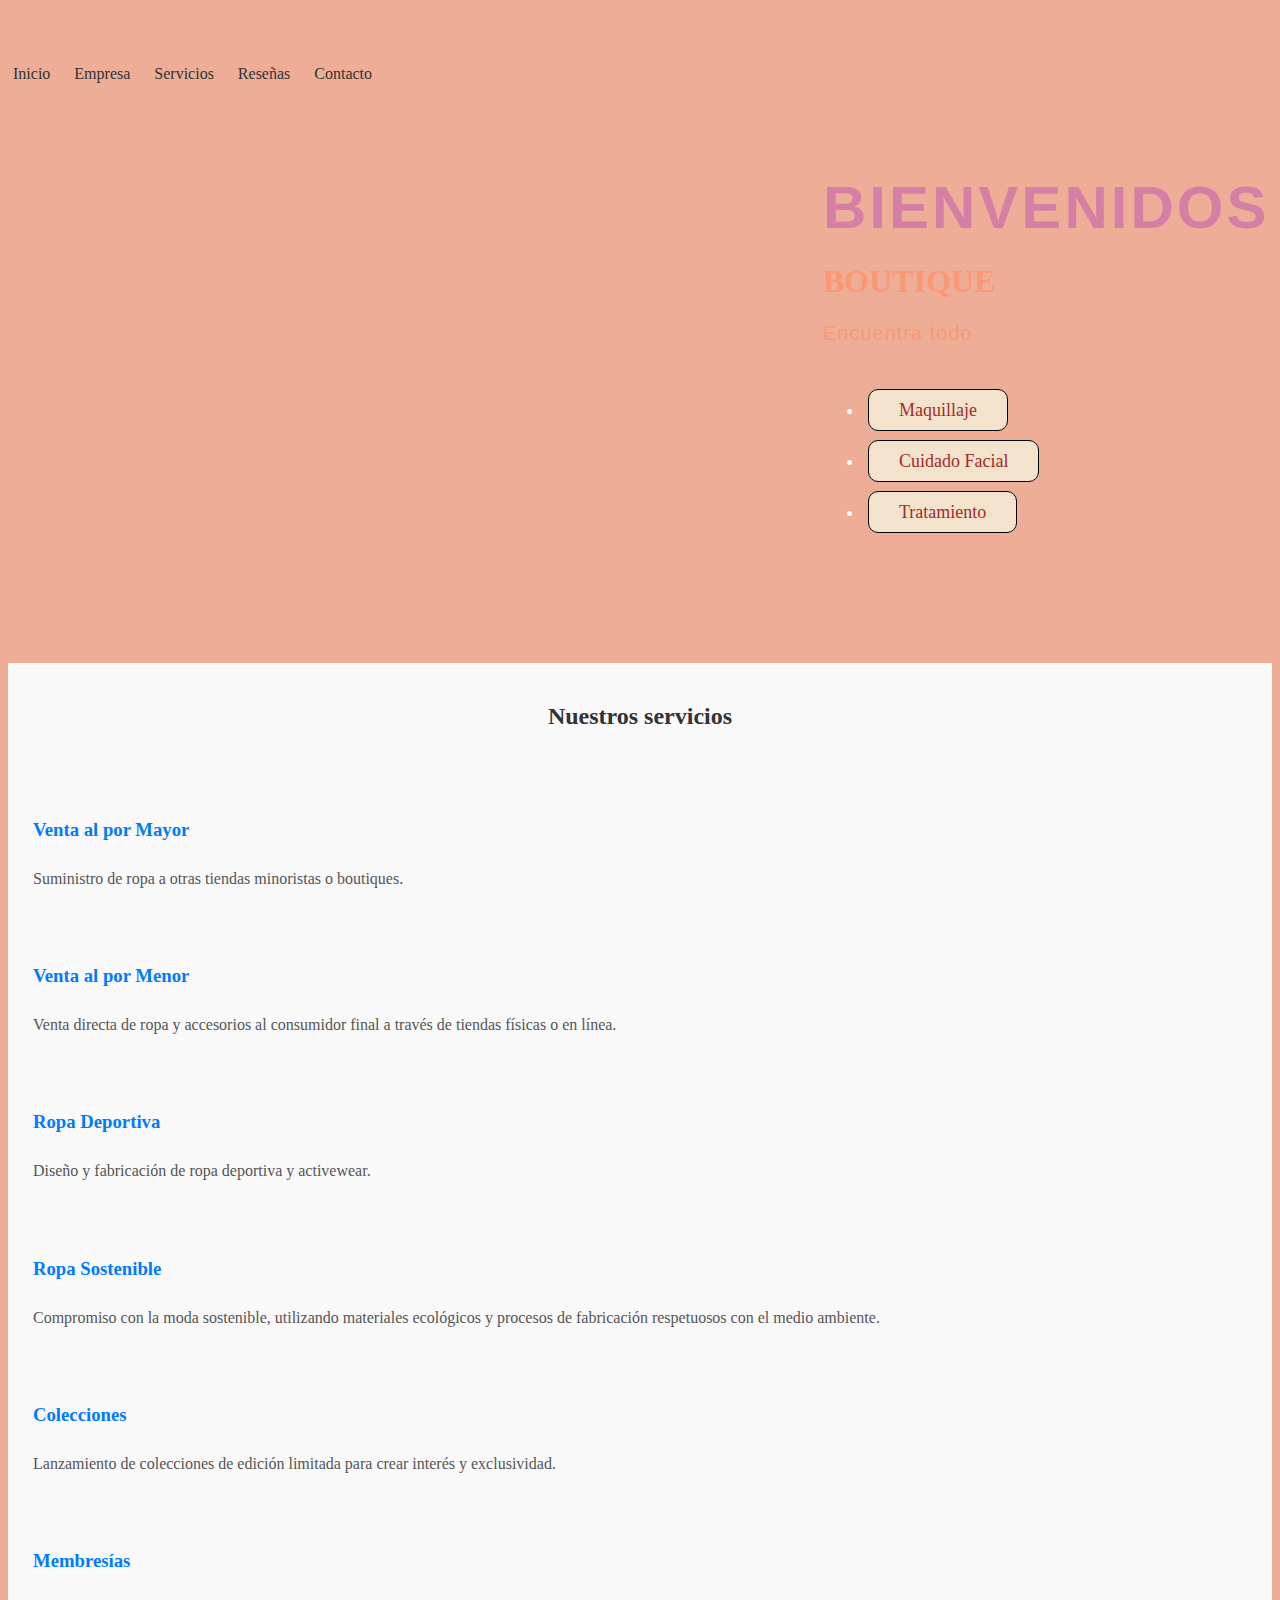
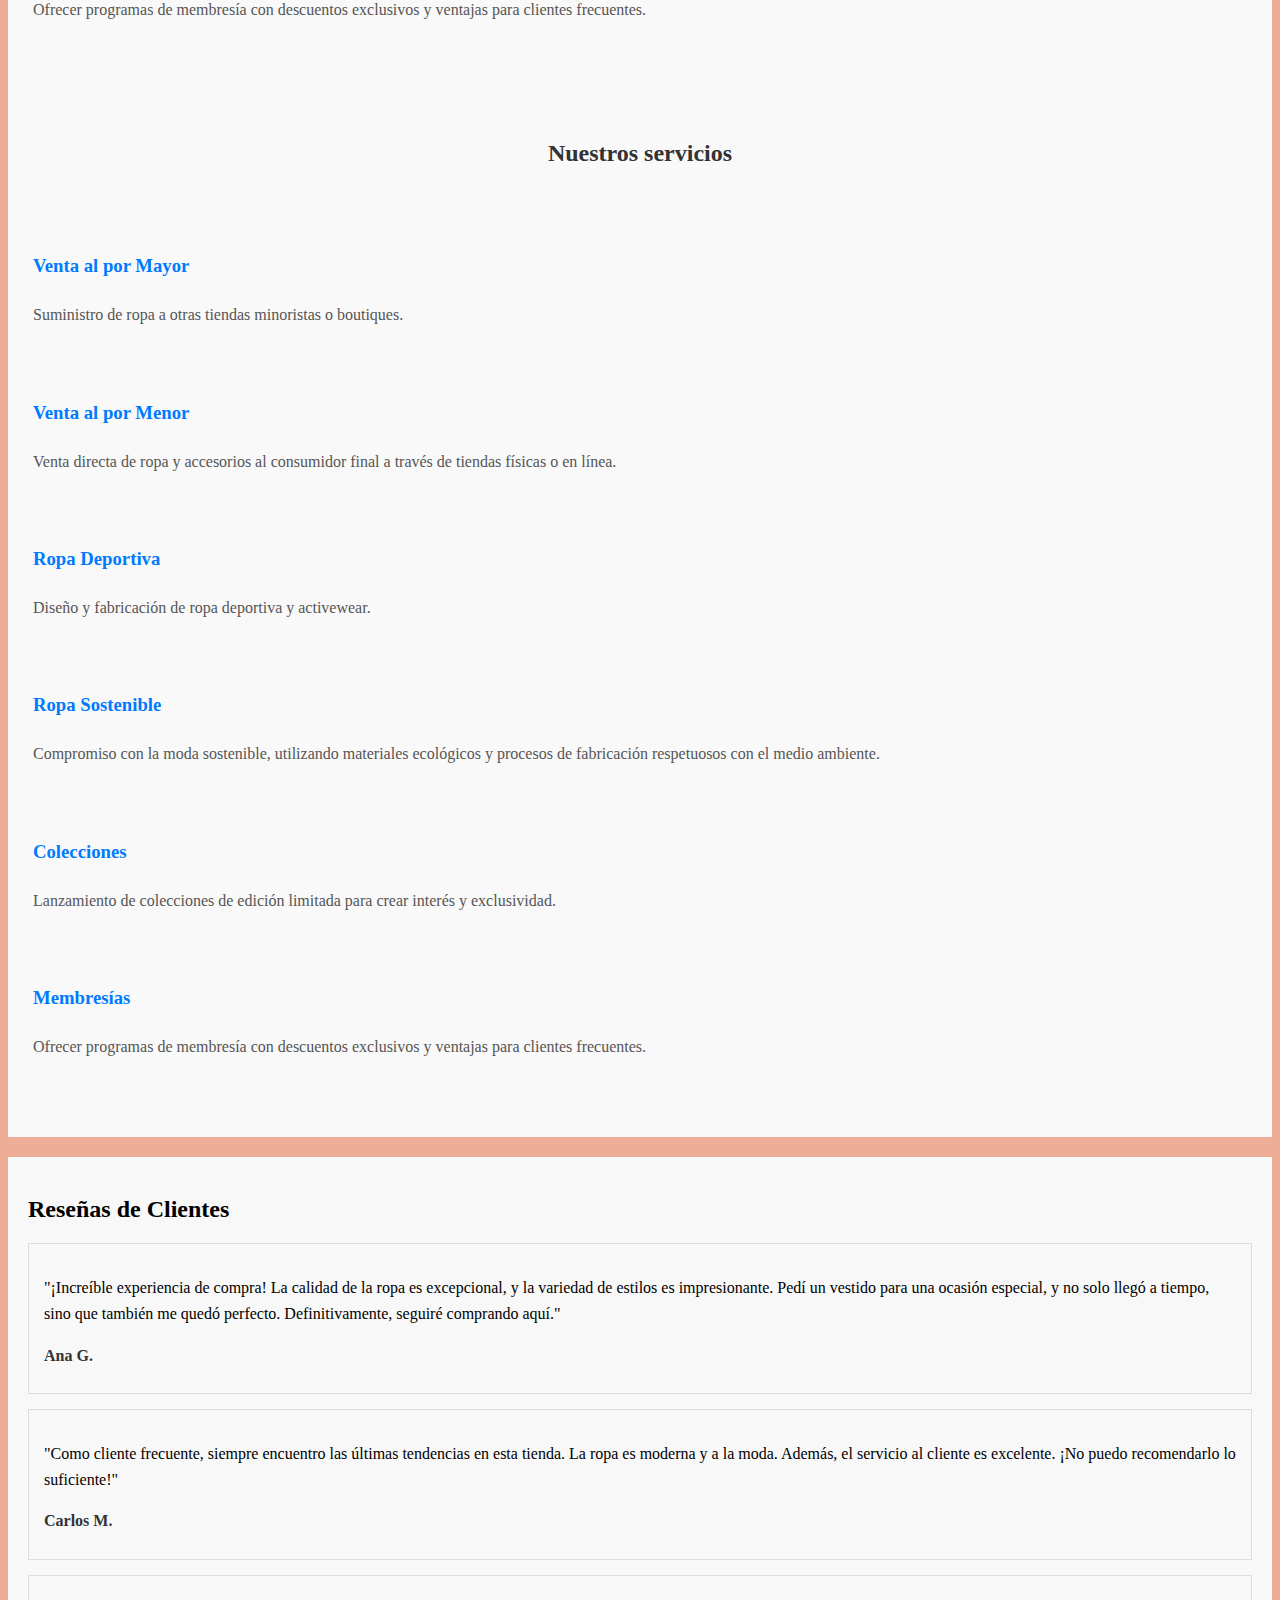
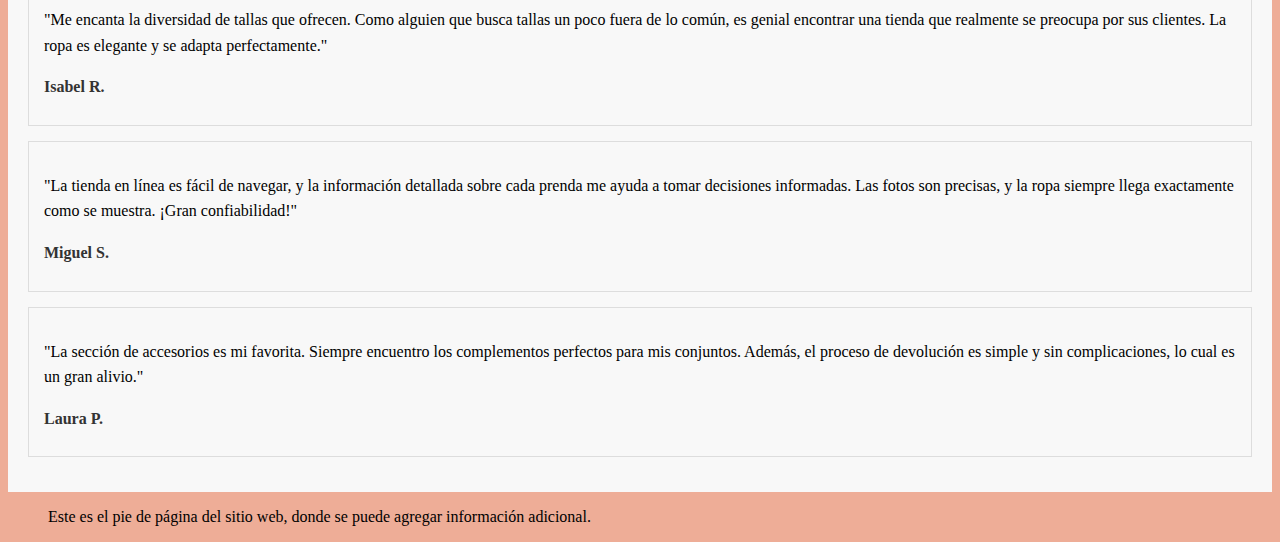
==== index.html @ a3d260b7 "intento de login y detalles de index" ====
<html>
    <head>
        <meta name="viewport" content="width=device-width, user-scalable=no, initial-scale=1.0, maximum-scale=1.0, minimum-scale=1.0">
        <meta name="author" content="Verónica Cartagena">
        <meta charset="UTF-8">
        <title> Principal </title>
        <link rel="stylesheet" href="style.css" type="text/css">
    </head>
    <body>
        <header>
            <nav>
               <ul>
                  <li><a href="#inicio">Inicio</a></li>
                  <li><a href="#empresa">Empresa</a></li>
                  <li><a href="#servicios">Servicios</a></li>
                  <li><a href="#reseñas">Reseñas</a></li>
                  <li><a href="#contacto">Contacto</a></li>
               </ul>
            </nav>
         </header>
        <div class="banner">
            <div class="contenedor"> 
                <div class="contenedorb">
                    <span> BIENVENIDOS </span>
                    <h1 class="un"> BOUTIQUE </h1>
                    <p class="un"> Encuentra todo </p>
                    <ul>
                        <li> <a href="#maquillaje" class="link" class="line"> Maquillaje </a> </li>
                        <li> <a href="#facial" class="link1" class="line"> Cuidado Facial </a> </li>
                        <li> <a href="#tratamiento" class="link2" class="line"> Tratamiento </a> </li>
                    </ul>
                </div>
            </div>
        </div>
        <section id="servicios">
            <h2>Nuestros servicios</h2>
            <ul>
               <li>
                  <h3> Venta al por Mayor </h3>
                  <p> Suministro de ropa a otras tiendas minoristas o boutiques. </p>
               </li>
              <li>
                  <h3> Venta al por Menor </h3>
                  <p> Venta directa de ropa y accesorios al consumidor final a través de tiendas físicas o en línea. </p>
               </li>
               <li>
                  <h3> Ropa Deportiva </h3>
                  <p> Diseño y fabricación de ropa deportiva y activewear. </p>
               </li>
               <li>
                  <h3> Ropa Sostenible </h3>
                  <p> Compromiso con la moda sostenible, utilizando materiales ecológicos y procesos de fabricación respetuosos con el medio ambiente. </p>
               </li>
               <li>
                  <h3> Colecciones </h3>
                  <p> Lanzamiento de colecciones de edición limitada para crear interés y exclusividad. </p>
               </li>
               <li>
                  <h3> Membresías </h3>
                  <p> Ofrecer programas de membresía con descuentos exclusivos y ventajas para clientes frecuentes. </p>
               </li>
               </ul>
           </section>
        <section id="servicios">
            <h2>Nuestros servicios</h2>
            <ul>
               <li>
                  <h3> Venta al por Mayor </h3>
                  <p> Suministro de ropa a otras tiendas minoristas o boutiques. </p>
               </li>
              <li>
                  <h3> Venta al por Menor </h3>
                  <p> Venta directa de ropa y accesorios al consumidor final a través de tiendas físicas o en línea. </p>
               </li>
               <li>
                  <h3> Ropa Deportiva </h3>
                  <p> Diseño y fabricación de ropa deportiva y activewear. </p>
               </li>
               <li>
                  <h3> Ropa Sostenible </h3>
                  <p> Compromiso con la moda sostenible, utilizando materiales ecológicos y procesos de fabricación respetuosos con el medio ambiente. </p>
               </li>
               <li>
                  <h3> Colecciones </h3>
                  <p> Lanzamiento de colecciones de edición limitada para crear interés y exclusividad. </p>
               </li>
               <li>
                  <h3> Membresías </h3>
                  <p> Ofrecer programas de membresía con descuentos exclusivos y ventajas para clientes frecuentes. </p>
               </li>
               </ul>
        </section>
        <section id="resenas">
            <h2>Reseñas de Clientes</h2>
        
            <div class="resena">
                <p>"¡Increíble experiencia de compra! La calidad de la ropa es excepcional, y la variedad de estilos es impresionante. Pedí un vestido para una ocasión especial, y no solo llegó a tiempo, sino que también me quedó perfecto. Definitivamente, seguiré comprando aquí."</p>
                <p class="nombre-cliente">Ana G.</p>
            </div>
        
            <div class="resena">
                <p>"Como cliente frecuente, siempre encuentro las últimas tendencias en esta tienda. La ropa es moderna y a la moda. Además, el servicio al cliente es excelente. ¡No puedo recomendarlo lo suficiente!"</p>
                <p class="nombre-cliente">Carlos M.</p>
            </div>
        
            <div class="resena">
                <p>"Me encanta la diversidad de tallas que ofrecen. Como alguien que busca tallas un poco fuera de lo común, es genial encontrar una tienda que realmente se preocupa por sus clientes. La ropa es elegante y se adapta perfectamente."</p>
                <p class="nombre-cliente">Isabel R.</p>
            </div>
        
            <div class="resena">
                <p>"La tienda en línea es fácil de navegar, y la información detallada sobre cada prenda me ayuda a tomar decisiones informadas. Las fotos son precisas, y la ropa siempre llega exactamente como se muestra. ¡Gran confiabilidad!"</p>
                <p class="nombre-cliente">Miguel S.</p>
            </div>
        
            <div class="resena">
                <p>"La sección de accesorios es mi favorita. Siempre encuentro los complementos perfectos para mis conjuntos. Además, el proceso de devolución es simple y sin complicaciones, lo cual es un gran alivio."</p>
                <p class="nombre-cliente">Laura P.</p>
            </div>
        </section>
        <footer>
         <blockquote>
             <p>Este es el pie de página del sitio web, donde se puede agregar información adicional.</p>
         </blockquote>
     </footer>   
    </body>
</html>
---- style.css ----
body{
    background-color: rgba(233, 150, 122, 0.784);
}

.banner{
    background-image: url(img/.jpg);
    display: flex;
    width: 99%;
    height: 60vh;
    background-repeat: no-repeat;
    background-size: 99% 100%;
    background-attachment: fixed;
    padding: 15px;
}

li{
    padding: 5px;
}

span{
    color: rgba(208, 117, 169, 0.826);
}

.contenedor{
    margin: 5px 800px;
}

.contenedorb{
    color:azure;
    padding-top: 60px;
}

.contenedorb span{
    font-size: 25px;
    font-weight: 500;
    letter-spacing: 2px;
}

.contenedorb span{
    margin-bottom: 10px;
    font-size: 60px;
    font-weight: 600;
    letter-spacing: 3px;
    font-family: 'Trebuchet MS', 'Lucida Sans Unicode', 'Lucida Grande', 'Lucida Sans', Arial, sans-serif;
}

.contenedorb p{
    margin-bottom: 40px;
    font-size: 20px;
    letter-spacing: 1px;
    font-family: 'Trebuchet MS', 'Lucida Sans Unicode', 'Lucida Grande', 'Lucida Sans', Arial, sans-serif;
}

.contenedorb a{
    text-decoration: none;
    margin-right: 20px;
}

.contenedorb .link{
    padding: 10px 30px;
    background-color: rgba(245, 245, 220, 0.756);
    border: 1px solid black;
    font-size: 18px;
    font-weight: 500;
    border-radius: 10px;
    color:brown
}

.contenedorb .link1{
    padding: 10px 30px;
    background-color: rgba(245, 245, 220, 0.756);
    border: 1px solid black;
    font-size: 18px;
    font-weight: 500;
    border-radius: 10px;
    color:brown
}

.contenedorb .link2{
    padding: 10px 30px;
    background-color: rgba(245, 245, 220, 0.756);
    border: 1px solid black;
    font-size: 18px;
    font-weight: 500;
    border-radius: 10px;
    color:brown
}

.contenedorb .link:hover{
    background-color:rgb(178, 142, 0); 
    border: 5px solid rgb(182, 113, 49);
    color: rgb(248, 193, 54);
}

.contenedorb .link1:hover{
    background-color:rgb(178, 142, 0); 
    border: 5px solid rgb(182, 113, 49);
    color: rgb(248, 193, 54);
}

.contenedorb .link2:hover{
    background-color:rgb(178, 142, 0); 
    border: 5px solid rgb(182, 113, 49);
    color: rgb(248, 193, 54);
}

ul{
    line-height: 250%;
}

img{
    height: 20%;
    width: 60%;
}

.elemento{
    display: inline-block;
    width: 25%;
}

.un{
    color: rgba(255, 147, 108, 0.842);
}

.section{
    margin-top: 5px;
    margin-left: 2%;
    text-align: center;
    width: 99%;
}

.section1{
    margin-top: 10px;
    margin-left: 2%;
    text-align: center;
    width: 99%;
}

.text{
    display: inline-block;
    width: 20%;
    height: 25%;
    margin: 15px;
}

.contener{
    padding-top: 15px;
    width: 100%;
}

.contenedora{
    width: 100%;
}

header {
    text-align: center;
    display: flex;
    justify-content: space-between;
    padding: 10px;
    height: 65px;
    padding: 10px 0;
}
   
nav ul {
    list-style-type: none;
    padding: 20px 0;
    text-align: center;
}
   
nav ul li {
    display: inline;
    margin-right: 10px;
}
   
nav ul li a {
    color: #333;
    text-decoration: none;
}
   
nav ul li a:hover {
    color: #555;
}

#servicios {
    background-color: #f9f9f9;
    padding: 20px;
    display: grid;
    grid-template-columns: 1fr; /* Una sola columna */
    gap: 20px;
}

#servicios h2 {
    color: #333;
    text-align: center;
    grid-column: 1 / -1;
    margin-bottom: 20px;
}

#servicios ul {
    list-style: none;
    padding: 0;
}

#servicios li {
    margin-bottom: 20px;
}

#servicios h3 {
    color: #007bff;
    margin-bottom: 10px;
}

#servicios p {
    font-size: 16px;
    line-height: 1.6;
    color: #555;
}
#resenas {
    margin-top: 20px;
    padding: 20px;
    background-color: #f8f8f8;
}

.resena {
    border: 1px solid #ddd;
    padding: 15px;
    margin-bottom: 15px;
}

.resena p {
    font-size: 16px;
    line-height: 1.6;
    margin-bottom: 10px;
}

.nombre-cliente {
    font-weight: bold;
    color: #333;
}
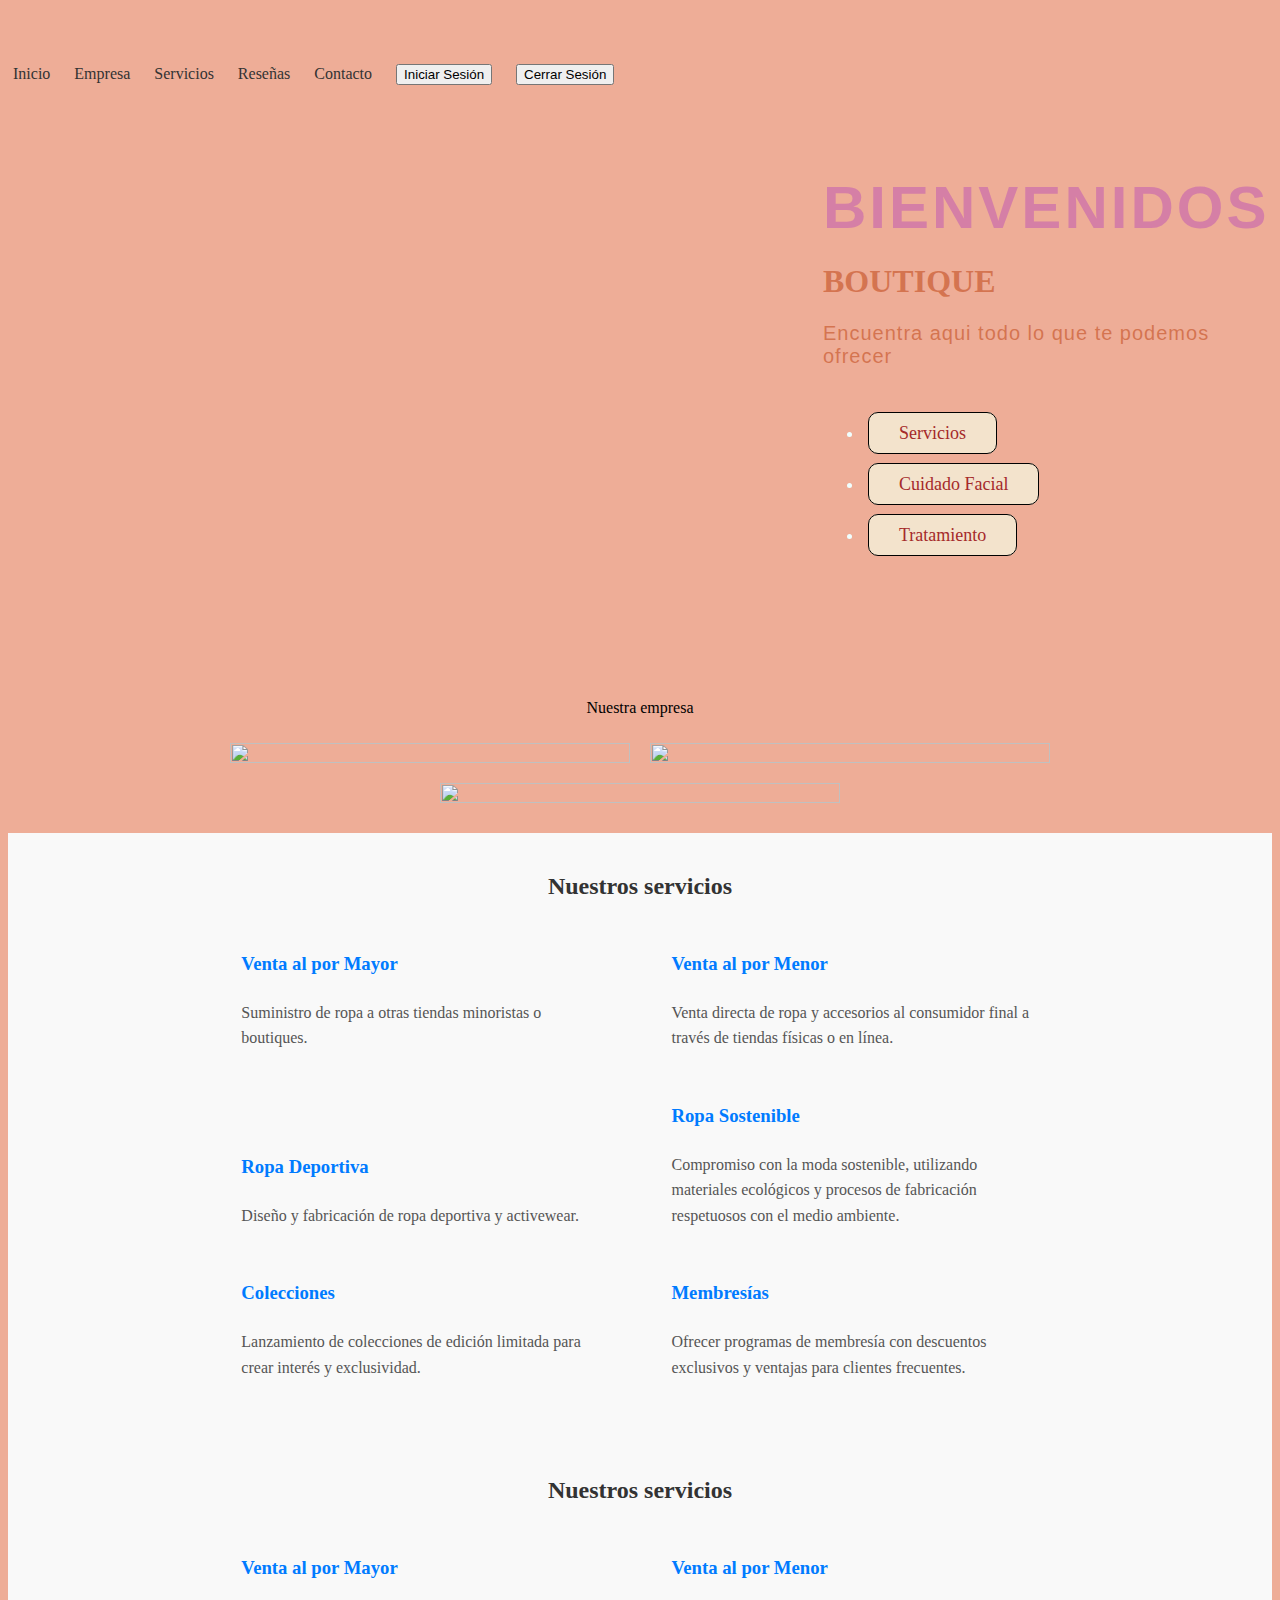
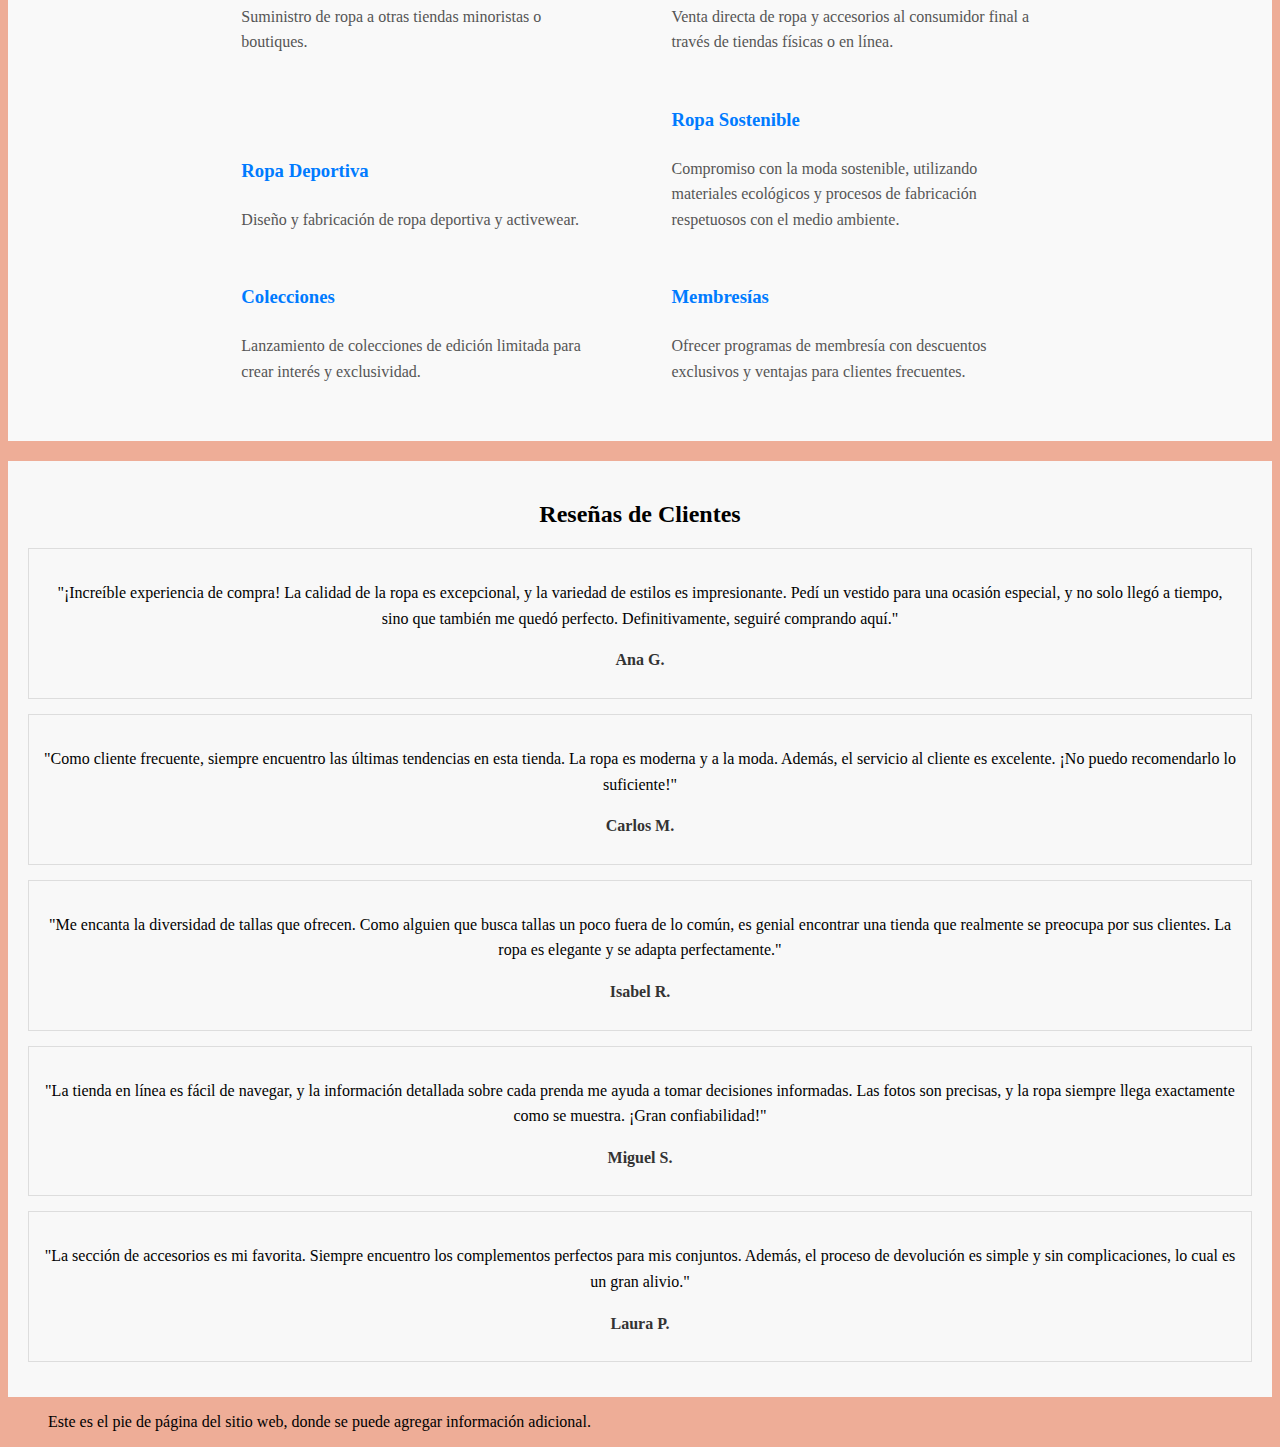
==== commit b136a0e4: "imagenes añadidas al index" ====
--- a/index.html
+++ b/index.html
@@ -5,16 +5,21 @@
         <meta charset="UTF-8">
         <title> Principal </title>
         <link rel="stylesheet" href="style.css" type="text/css">
+        <script type="text/javascript" src="main.js"> </script>
     </head>
     <body>
         <header>
             <nav>
                <ul>
-                  <li><a href="#inicio">Inicio</a></li>
-                  <li><a href="#empresa">Empresa</a></li>
-                  <li><a href="#servicios">Servicios</a></li>
-                  <li><a href="#reseñas">Reseñas</a></li>
-                  <li><a href="#contacto">Contacto</a></li>
+                    <li><a href="#inicio">Inicio</a></li>
+                    <li><a href="#empresa">Empresa</a></li>
+                    <li><a href="#servicios">Servicios</a></li>
+                    <li><a href="#reseñas">Reseñas</a></li>
+                    <li><a href="#contacto">Contacto</a></li>
+                    <!-- Agrega los botones de inicio de sesión y cerrar sesión -->
+                    <li> <button onclick="iniciarSesion()"> Iniciar Sesión </button> </li>
+                    <li> <button onclick="cerrarSesion()"> Cerrar Sesión </button> </li>
+           </ul>
                </ul>
             </nav>
          </header>
@@ -23,15 +28,23 @@
                 <div class="contenedorb">
                     <span> BIENVENIDOS </span>
                     <h1 class="un"> BOUTIQUE </h1>
-                    <p class="un"> Encuentra todo </p>
+                    <p class="un"> Encuentra aqui todo lo que te podemos ofrecer </p>
                     <ul>
-                        <li> <a href="#maquillaje" class="link" class="line"> Maquillaje </a> </li>
+                        <li> <a href="#maquillaje" class="link" class="line"> Servicios </a> </li>
                         <li> <a href="#facial" class="link1" class="line"> Cuidado Facial </a> </li>
                         <li> <a href="#tratamiento" class="link2" class="line"> Tratamiento </a> </li>
                     </ul>
                 </div>
             </div>
         </div>
+        <section>
+            <p id="empresa">Nuestra empresa</p>
+            <div class="flex-container">
+                <img src="img/empresa 2.jpg">
+                <img src="img/empresa1.jpg">
+                <img src="img/empresa3.avif">
+            </div>
+        </section>
         <section id="servicios">
             <h2>Nuestros servicios</h2>
             <ul>
--- a/style.css
+++ b/style.css
@@ -119,7 +119,24 @@
 }
 
 .un{
-    color: rgba(255, 147, 108, 0.842);
+    color: rgba(208, 106, 68, 0.842);
+}
+
+section {
+    text-align: center;
+    padding: 20px;
+}
+
+section img {
+    width: 100%; /* O ajusta el tamaño según tus necesidades */
+    max-width: 400px; /* Máximo ancho para evitar imágenes demasiado grandes */
+    margin: 10px; /* Espaciado entre las imágenes */
+}
+
+.flex-container {
+    display: flex;
+    flex-wrap: wrap;
+    justify-content: center;
 }
 
 .section{
@@ -184,15 +201,11 @@
 #servicios {
     background-color: #f9f9f9;
     padding: 20px;
-    display: grid;
-    grid-template-columns: 1fr; /* Una sola columna */
-    gap: 20px;
+    text-align: center;
 }
 
 #servicios h2 {
     color: #333;
-    text-align: center;
-    grid-column: 1 / -1;
     margin-bottom: 20px;
 }
 
@@ -202,7 +215,10 @@
 }
 
 #servicios li {
-    margin-bottom: 20px;
+    display: inline-block;
+    width: 30%; /* Ajusta el ancho según tus necesidades */
+    margin: 0 2%;
+    text-align: left;
 }
 
 #servicios h3 {
@@ -215,6 +231,7 @@
     line-height: 1.6;
     color: #555;
 }
+
 #resenas {
     margin-top: 20px;
     padding: 20px;
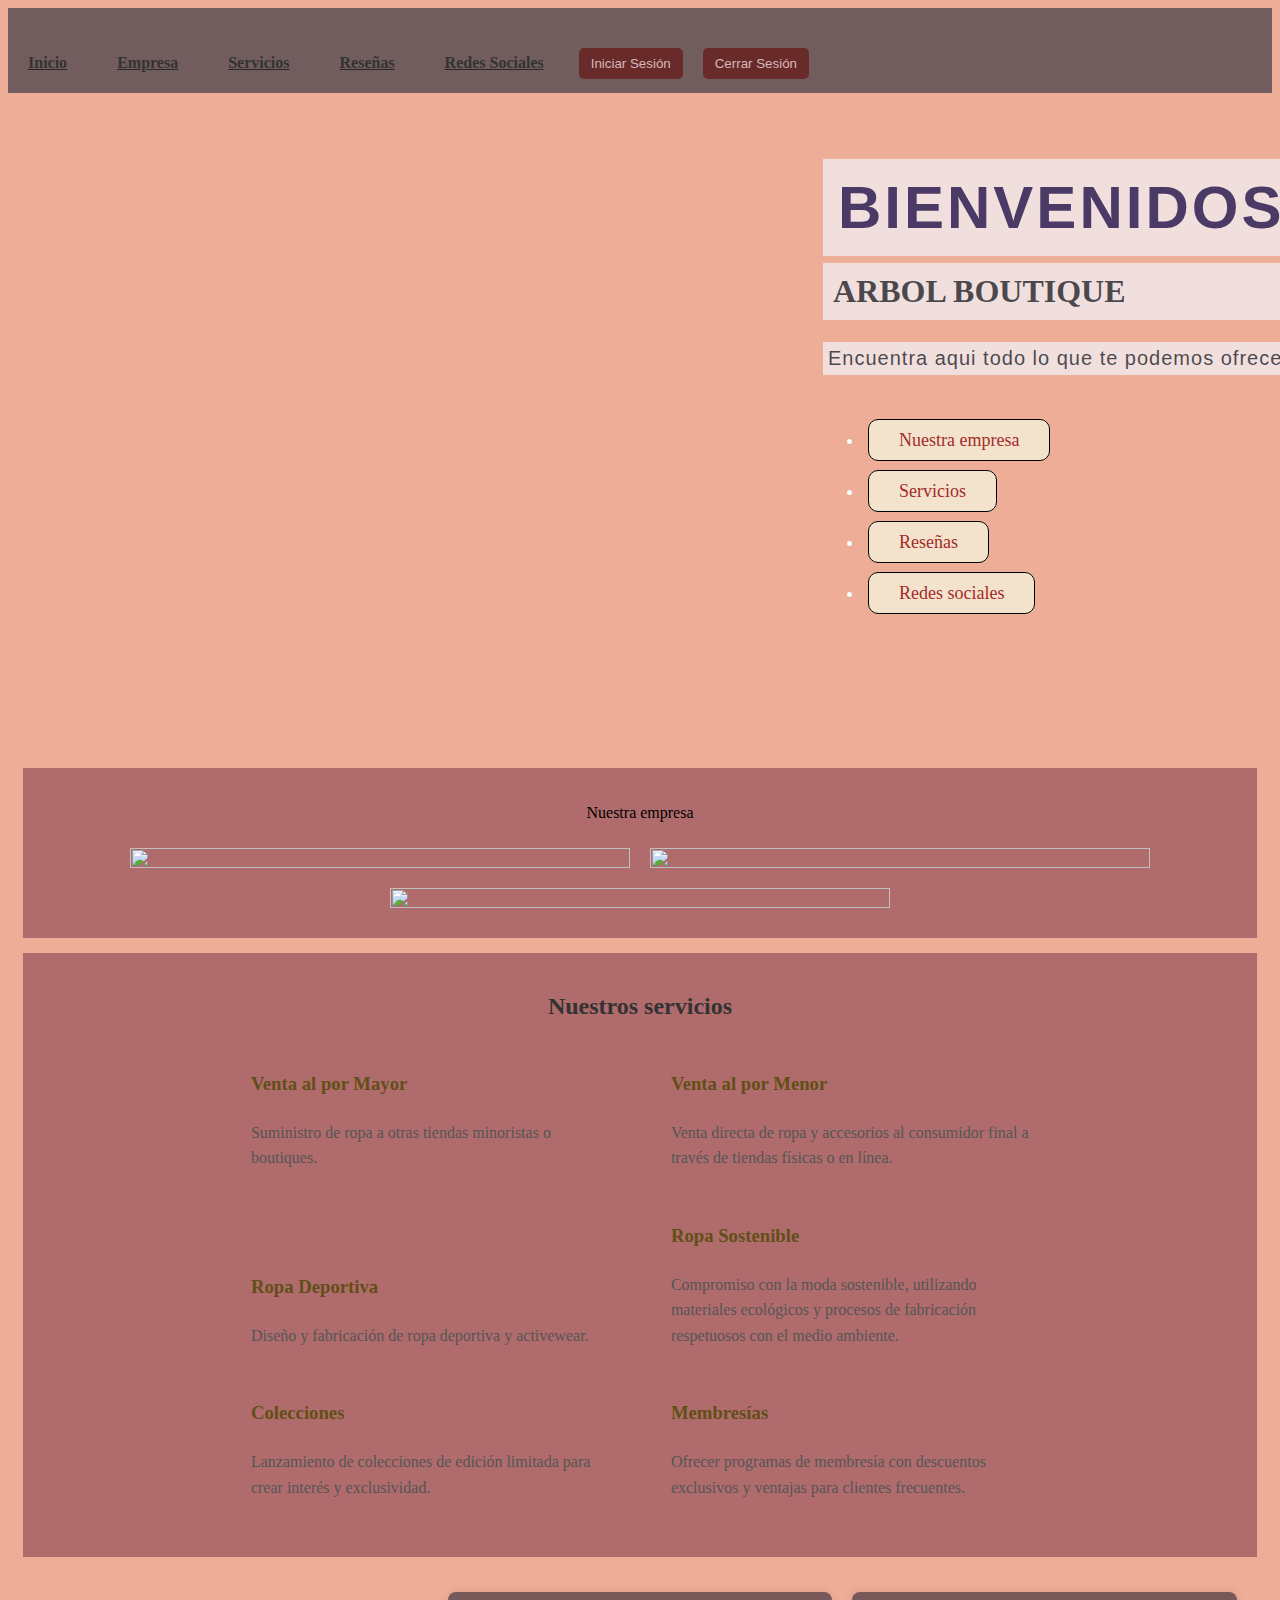
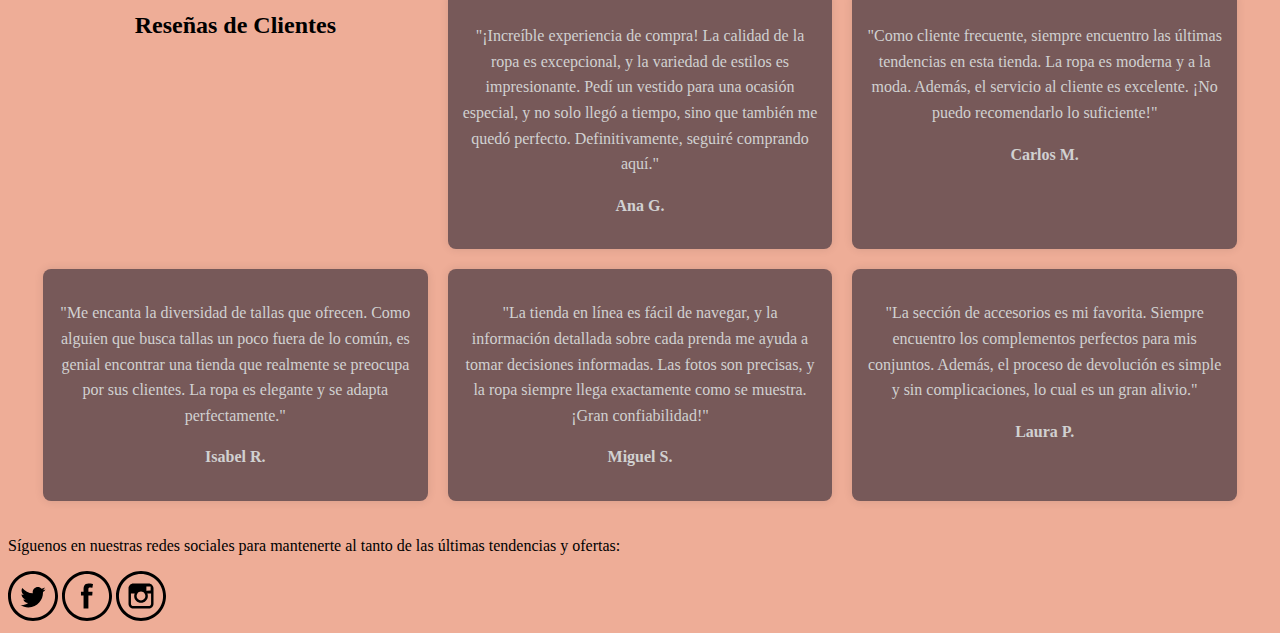
==== commit c07abcdb: "se añaden los iconos de las redes sociales en el footer" ====
--- a/index.html
+++ b/index.html
@@ -10,16 +10,14 @@
     <body>
         <header>
             <nav>
-               <ul>
+               <ul id="ul">
                     <li><a href="#inicio">Inicio</a></li>
                     <li><a href="#empresa">Empresa</a></li>
                     <li><a href="#servicios">Servicios</a></li>
-                    <li><a href="#reseñas">Reseñas</a></li>
-                    <li><a href="#contacto">Contacto</a></li>
-                    <!-- Agrega los botones de inicio de sesión y cerrar sesión -->
+                    <li><a href="#reseña">Reseñas</a></li>
+                    <li><a href="#redes">Redes Sociales</a></li>
                     <li> <button onclick="iniciarSesion()"> Iniciar Sesión </button> </li>
                     <li> <button onclick="cerrarSesion()"> Cerrar Sesión </button> </li>
-           </ul>
                </ul>
             </nav>
          </header>
@@ -27,18 +25,19 @@
             <div class="contenedor"> 
                 <div class="contenedorb">
                     <span> BIENVENIDOS </span>
-                    <h1 class="un"> BOUTIQUE </h1>
-                    <p class="un"> Encuentra aqui todo lo que te podemos ofrecer </p>
+                    <h1 class="un" id="titulo"> ARBOL BOUTIQUE </h1>
+                    <p class="un" id="subinfo"> Encuentra aqui todo lo que te podemos ofrecer </p>
                     <ul>
-                        <li> <a href="#maquillaje" class="link" class="line"> Servicios </a> </li>
-                        <li> <a href="#facial" class="link1" class="line"> Cuidado Facial </a> </li>
-                        <li> <a href="#tratamiento" class="link2" class="line"> Tratamiento </a> </li>
+                        <li> <a href="#empresa" class="link" class="line"> Nuestra empresa </a> </li>
+                        <li> <a href="#servicios" class="link" class="line"> Servicios </a> </li>
+                        <li> <a href="#reseña" class="link1" class="line"> Reseñas </a> </li>
+                        <li> <a href="#redes" class="link2" class="line"> Redes sociales </a> </li>
                     </ul>
                 </div>
             </div>
         </div>
-        <section>
-            <p id="empresa">Nuestra empresa</p>
+        <section id="empresa_">
+            <p id="empresa"> Nuestra empresa</p>
             <div class="flex-container">
                 <img src="img/empresa 2.jpg">
                 <img src="img/empresa1.jpg">
@@ -74,36 +73,7 @@
                </li>
                </ul>
            </section>
-        <section id="servicios">
-            <h2>Nuestros servicios</h2>
-            <ul>
-               <li>
-                  <h3> Venta al por Mayor </h3>
-                  <p> Suministro de ropa a otras tiendas minoristas o boutiques. </p>
-               </li>
-              <li>
-                  <h3> Venta al por Menor </h3>
-                  <p> Venta directa de ropa y accesorios al consumidor final a través de tiendas físicas o en línea. </p>
-               </li>
-               <li>
-                  <h3> Ropa Deportiva </h3>
-                  <p> Diseño y fabricación de ropa deportiva y activewear. </p>
-               </li>
-               <li>
-                  <h3> Ropa Sostenible </h3>
-                  <p> Compromiso con la moda sostenible, utilizando materiales ecológicos y procesos de fabricación respetuosos con el medio ambiente. </p>
-               </li>
-               <li>
-                  <h3> Colecciones </h3>
-                  <p> Lanzamiento de colecciones de edición limitada para crear interés y exclusividad. </p>
-               </li>
-               <li>
-                  <h3> Membresías </h3>
-                  <p> Ofrecer programas de membresía con descuentos exclusivos y ventajas para clientes frecuentes. </p>
-               </li>
-               </ul>
-        </section>
-        <section id="resenas">
+        <section id="reseña">
             <h2>Reseñas de Clientes</h2>
         
             <div class="resena">
@@ -131,11 +101,12 @@
                 <p class="nombre-cliente">Laura P.</p>
             </div>
         </section>
-        <footer>
-         <blockquote>
-             <p>Este es el pie de página del sitio web, donde se puede agregar información adicional.</p>
-         </blockquote>
-     </footer>   
+        <footer id="redes">
+            <p>Síguenos en nuestras redes sociales para mantenerte al tanto de las últimas tendencias y ofertas:</p>
+            <svg fill="#000000" height="50px" width="50px" version="1.1" id="Layer_1" xmlns="http://www.w3.org/2000/svg" xmlns:xlink="http://www.w3.org/1999/xlink" viewBox="-143 145 512 512" xml:space="preserve"><g id="SVGRepo_bgCarrier" stroke-width="0"></g><g id="SVGRepo_tracerCarrier" stroke-linecap="round" stroke-linejoin="round"></g><g id="SVGRepo_iconCarrier"> <g> <path d="M113,145c-141.4,0-256,114.6-256,256s114.6,256,256,256s256-114.6,256-256S254.4,145,113,145z M272.8,560.7 c-20.8,20.8-44.9,37.1-71.8,48.4c-27.8,11.8-57.4,17.7-88,17.7c-30.5,0-60.1-6-88-17.7c-26.9-11.4-51.1-27.7-71.8-48.4 c-20.8-20.8-37.1-44.9-48.4-71.8C-107,461.1-113,431.5-113,401s6-60.1,17.7-88c11.4-26.9,27.7-51.1,48.4-71.8 c20.9-20.8,45-37.1,71.9-48.5C52.9,181,82.5,175,113,175s60.1,6,88,17.7c26.9,11.4,51.1,27.7,71.8,48.4 c20.8,20.8,37.1,44.9,48.4,71.8c11.8,27.8,17.7,57.4,17.7,88c0,30.5-6,60.1-17.7,88C309.8,515.8,293.5,540,272.8,560.7z"></path> <path d="M234.3,313.1c-10.2,6-21.4,10.4-33.4,12.8c-9.6-10.2-23.3-16.6-38.4-16.6c-29,0-52.6,23.6-52.6,52.6c0,4.1,0.4,8.1,1.4,12 c-43.7-2.2-82.5-23.1-108.4-55c-4.5,7.8-7.1,16.8-7.1,26.5c0,18.2,9.3,34.3,23.4,43.8c-8.6-0.3-16.7-2.7-23.8-6.6v0.6 c0,25.5,18.1,46.8,42.2,51.6c-4.4,1.2-9.1,1.9-13.9,1.9c-3.4,0-6.7-0.3-9.9-0.9c6.7,20.9,26.1,36.1,49.1,36.5 c-18,14.1-40.7,22.5-65.3,22.5c-4.2,0-8.4-0.2-12.6-0.7c23.3,14.9,50.9,23.6,80.6,23.6c96.8,0,149.7-80.2,149.7-149.7 c0-2.3,0-4.6-0.1-6.8c10.3-7.5,19.2-16.7,26.2-27.3c-9.4,4.2-19.6,7-30.2,8.3C222.1,335.7,230.4,325.4,234.3,313.1z"></path> </g> </g></svg>
+            <svg fill="#000000" height="50px" width="50px" version="1.1" id="Layer_1" xmlns="http://www.w3.org/2000/svg" xmlns:xlink="http://www.w3.org/1999/xlink" viewBox="-143 145 512 512" xml:space="preserve"><g id="SVGRepo_bgCarrier" stroke-width="0"></g><g id="SVGRepo_tracerCarrier" stroke-linecap="round" stroke-linejoin="round"></g><g id="SVGRepo_iconCarrier"> <g> <path d="M113,145c-141.4,0-256,114.6-256,256s114.6,256,256,256s256-114.6,256-256S254.4,145,113,145z M272.8,560.7 c-20.8,20.8-44.9,37.1-71.8,48.4c-27.8,11.8-57.4,17.7-88,17.7c-30.5,0-60.1-6-88-17.7c-26.9-11.4-51.1-27.7-71.8-48.4 c-20.8-20.8-37.1-44.9-48.4-71.8C-107,461.1-113,431.5-113,401s6-60.1,17.7-88c11.4-26.9,27.7-51.1,48.4-71.8 c20.9-20.8,45-37.1,71.9-48.5C52.9,181,82.5,175,113,175s60.1,6,88,17.7c26.9,11.4,51.1,27.7,71.8,48.4 c20.8,20.8,37.1,44.9,48.4,71.8c11.8,27.8,17.7,57.4,17.7,88c0,30.5-6,60.1-17.7,88C309.8,515.8,293.5,540,272.8,560.7z"></path> <path d="M146.8,313.7c10.3,0,21.3,3.2,21.3,3.2l6.6-39.2c0,0-14-4.8-47.4-4.8c-20.5,0-32.4,7.8-41.1,19.3 c-8.2,10.9-8.5,28.4-8.5,39.7v25.7H51.2v38.3h26.5v133h49.6v-133h39.3l2.9-38.3h-42.2v-29.9C127.3,317.4,136.5,313.7,146.8,313.7z"></path> </g> </g></svg>
+            <svg fill="#000000" height="50px" width="50px" version="1.1" id="Layer_1" xmlns="http://www.w3.org/2000/svg" xmlns:xlink="http://www.w3.org/1999/xlink" viewBox="-143 145 512 512" xml:space="preserve"><g id="SVGRepo_bgCarrier" stroke-width="0"></g><g id="SVGRepo_tracerCarrier" stroke-linecap="round" stroke-linejoin="round"></g><g id="SVGRepo_iconCarrier"> <g> <path d="M113,145c-141.4,0-256,114.6-256,256s114.6,256,256,256s256-114.6,256-256S254.4,145,113,145z M272.8,560.7 c-20.8,20.8-44.9,37.1-71.8,48.4c-27.8,11.8-57.4,17.7-88,17.7c-30.5,0-60.1-6-88-17.7c-26.9-11.4-51.1-27.7-71.8-48.4 c-20.8-20.8-37.1-44.9-48.4-71.8C-107,461.1-113,431.5-113,401s6-60.1,17.7-88c11.4-26.9,27.7-51.1,48.4-71.8 c20.9-20.8,45-37.1,71.9-48.5C52.9,181,82.5,175,113,175s60.1,6,88,17.7c26.9,11.4,51.1,27.7,71.8,48.4 c20.8,20.8,37.1,44.9,48.4,71.8c11.8,27.8,17.7,57.4,17.7,88c0,30.5-6,60.1-17.7,88C309.8,515.8,293.5,540,272.8,560.7z"></path> <path d="M191.6,273h-157c-27.3,0-49.5,22.2-49.5,49.5v52.3v104.8c0,27.3,22.2,49.5,49.5,49.5h157c27.3,0,49.5-22.2,49.5-49.5V374.7 v-52.3C241,295.2,218.8,273,191.6,273z M205.8,302.5h5.7v5.6v37.8l-43.3,0.1l-0.1-43.4L205.8,302.5z M76.5,374.7 c8.2-11.3,21.5-18.8,36.5-18.8s28.3,7.4,36.5,18.8c5.4,7.4,8.5,16.5,8.5,26.3c0,24.8-20.2,45.1-45.1,45.1C88,446.1,68,425.8,68,401 C68,391.2,71.2,382.1,76.5,374.7z M216.1,479.5c0,13.5-11,24.5-24.5,24.5h-157c-13.5,0-24.5-11-24.5-24.5V374.7h38.2 c-3.3,8.1-5.2,17-5.2,26.3c0,38.6,31.4,70,70,70c38.6,0,70-31.4,70-70c0-9.3-1.9-18.2-5.2-26.3h38.2V479.5z"></path> </g> </g></svg>
+        </footer>
     </body>
 </html>
 
--- a/style.css
+++ b/style.css
@@ -2,11 +2,56 @@
     background-color: rgba(233, 150, 122, 0.784);
 }
 
+header {
+    background-color: #715d5d;
+    color: #ffffff;
+    padding: 10px 0;
+}
+
+#ul{
+    text-decoration: underline rgb(44, 40, 40);
+}
+
+nav ul {
+    list-style: none;
+    padding: 0;
+    margin: 0;
+    display: flex;
+    justify-content: space-around;
+    align-items: center;
+}
+
+nav a {
+    text-decoration: none;
+    color: #ffffff;
+    font-weight: bold;
+    font-size: 16px;
+    transition: color 0.3s ease;
+}
+
+nav button {
+    background-color: #692a2a;
+    color: #d6b9b9;
+    padding: 8px 12px;
+    border: none;
+    border-radius: 5px;
+    cursor: pointer;
+    transition: background-color 0.3s ease;
+}
+
+nav button:hover {
+    background-color: #e50086; /* Cambia el color al pasar el ratón */
+}
+
+ul li a{
+    padding: 15px;
+}
+
 .banner{
-    background-image: url(img/.jpg);
+    background-image: url(img/banner.png);
     display: flex;
     width: 99%;
-    height: 60vh;
+    height: 70vh;
     background-repeat: no-repeat;
     background-size: 99% 100%;
     background-attachment: fixed;
@@ -18,7 +63,9 @@
 }
 
 span{
-    color: rgba(208, 117, 169, 0.826);
+    color: rgba(65, 48, 95, 0.948);
+    background-color: rgba(240, 248, 255, 0.67);
+    padding: 15px;
 }
 
 .contenedor{
@@ -87,21 +134,21 @@
 }
 
 .contenedorb .link:hover{
-    background-color:rgb(178, 142, 0); 
-    border: 5px solid rgb(182, 113, 49);
-    color: rgb(248, 193, 54);
+    background-color:rgba(98, 36, 51, 0.593); 
+    border: 5px solid rgb(136, 67, 120);
+    color: rgb(0, 0, 0);
 }
 
 .contenedorb .link1:hover{
-    background-color:rgb(178, 142, 0); 
-    border: 5px solid rgb(182, 113, 49);
-    color: rgb(248, 193, 54);
+    background-color:rgba(98, 36, 51, 0.593); 
+    border: 5px solid rgb(136, 67, 120);
+    color: rgb(0, 0, 0);
 }
 
 .contenedorb .link2:hover{
-    background-color:rgb(178, 142, 0); 
-    border: 5px solid rgb(182, 113, 49);
-    color: rgb(248, 193, 54);
+    background-color:rgba(98, 36, 51, 0.593); 
+    border: 5px solid rgb(136, 67, 120);
+    color: rgb(0, 0, 0);
 }
 
 ul{
@@ -119,17 +166,36 @@
 }
 
 .un{
-    color: rgba(208, 106, 68, 0.842);
+    color: rgba(45, 45, 51, 0.842);
+}
+
+#titulo{
+    background-color: rgba(240, 248, 255, 0.67);
+    padding: 10px;
+}
+
+#subinfo{
+    background-color: rgba(240, 248, 255, 0.67);
+    padding: 5px;
 }
 
 section {
     text-align: center;
     padding: 20px;
+    margin: 15px;
+}
+
+#empresa p{
+    color: #333;
+}
+
+#empresa_{
+    background-color: #b06c6c;
 }
 
 section img {
-    width: 100%; /* O ajusta el tamaño según tus necesidades */
-    max-width: 400px; /* Máximo ancho para evitar imágenes demasiado grandes */
+    width: 100%;
+    max-width: 500px;
     margin: 10px; /* Espaciado entre las imágenes */
 }
 
@@ -199,7 +265,7 @@
 }
 
 #servicios {
-    background-color: #f9f9f9;
+    background-color: #b06c6c;
     padding: 20px;
     text-align: center;
 }
@@ -222,7 +288,7 @@
 }
 
 #servicios h3 {
-    color: #007bff;
+    color: #614f17;
     margin-bottom: 10px;
 }
 
@@ -232,25 +298,27 @@
     color: #555;
 }
 
-#resenas {
-    margin-top: 20px;
-    padding: 20px;
-    background-color: #f8f8f8;
+#reseña {
+    display: grid;
+    grid-template-columns: repeat(auto-fill, minmax(300px, 1fr));
+    gap: 20px;
 }
 
 .resena {
-    border: 1px solid #ddd;
+    background-color: #775959;
     padding: 15px;
-    margin-bottom: 15px;
+    border-radius: 8px;
+    box-shadow: 0 0 10px rgba(0, 0, 0, 0.1);
 }
 
 .resena p {
     font-size: 16px;
     line-height: 1.6;
-    margin-bottom: 10px;
+    color: #d1d1d1;
 }
 
 .nombre-cliente {
+    margin-top: 10px;
     font-weight: bold;
-    color: #333;
+    color: #007bff;
 }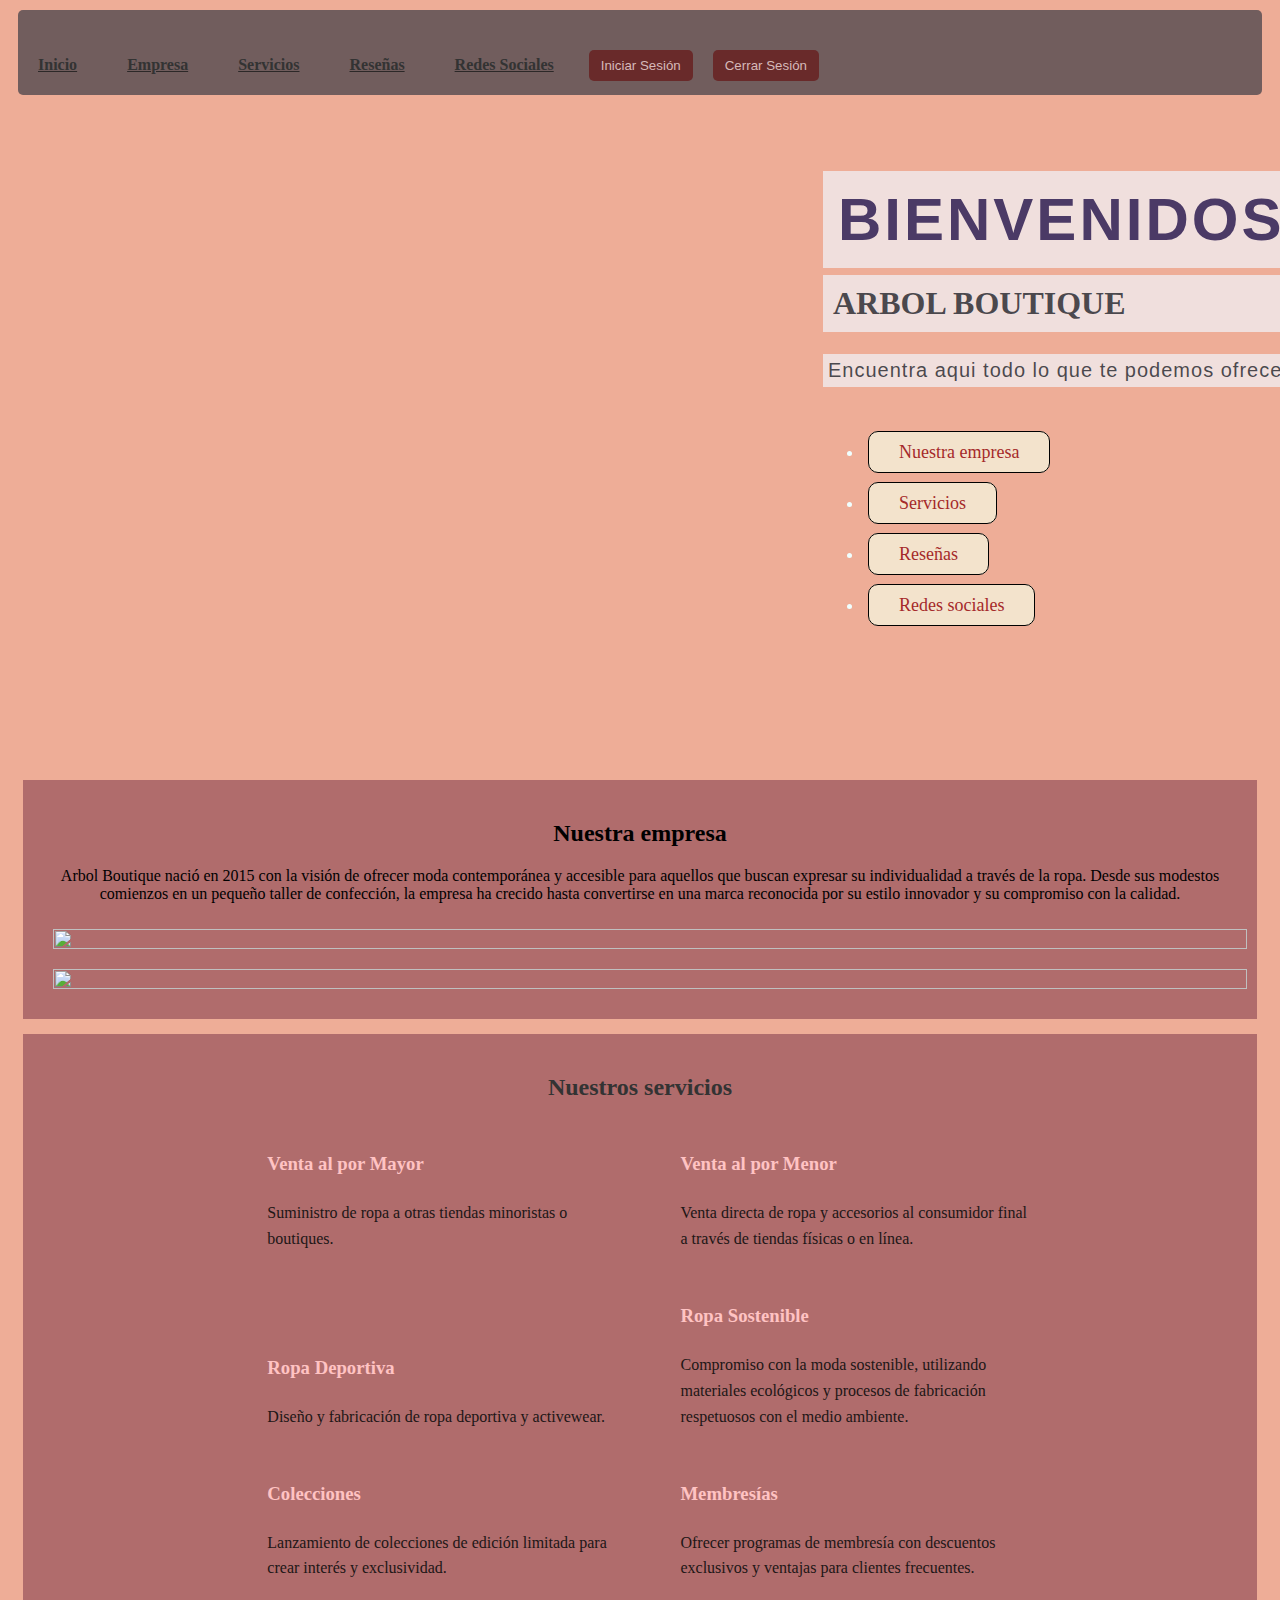
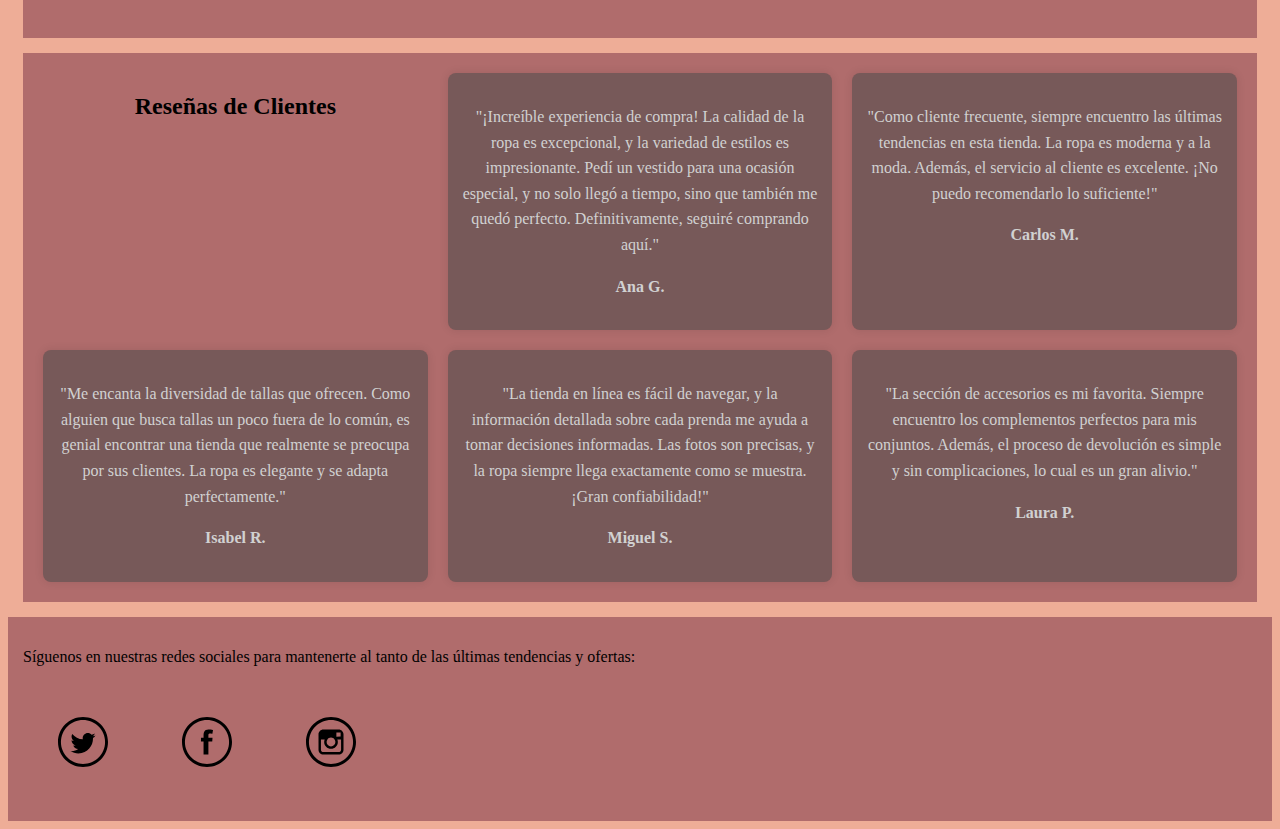
==== commit 93c24163: "cambios en el formulario" ====
--- a/index.html
+++ b/index.html
@@ -16,8 +16,8 @@
                     <li><a href="#servicios">Servicios</a></li>
                     <li><a href="#reseña">Reseñas</a></li>
                     <li><a href="#redes">Redes Sociales</a></li>
-                    <li> <button onclick="iniciarSesion()"> Iniciar Sesión </button> </li>
-                    <li> <button onclick="cerrarSesion()"> Cerrar Sesión </button> </li>
+                    <li> <button onclick="iniciarSesion()" id="inicioSesion"> Iniciar Sesión </button> </li>
+                    <li> <button onclick="cerrarSesion()" id="cerrarSesion"> Cerrar Sesión </button> </li>
                </ul>
             </nav>
          </header>
@@ -37,11 +37,11 @@
             </div>
         </div>
         <section id="empresa_">
-            <p id="empresa"> Nuestra empresa</p>
+            <h2 id="empresa"> Nuestra empresa </h2>
+            <p> Arbol Boutique nació en 2015 con la visión de ofrecer moda contemporánea y accesible para aquellos que buscan expresar su individualidad a través de la ropa. Desde sus modestos comienzos en un pequeño taller de confección, la empresa ha crecido hasta convertirse en una marca reconocida por su estilo innovador y su compromiso con la calidad.</p>
             <div class="flex-container">
                 <img src="img/empresa 2.jpg">
                 <img src="img/empresa1.jpg">
-                <img src="img/empresa3.avif">
             </div>
         </section>
         <section id="servicios">
@@ -103,9 +103,9 @@
         </section>
         <footer id="redes">
             <p>Síguenos en nuestras redes sociales para mantenerte al tanto de las últimas tendencias y ofertas:</p>
-            <svg fill="#000000" height="50px" width="50px" version="1.1" id="Layer_1" xmlns="http://www.w3.org/2000/svg" xmlns:xlink="http://www.w3.org/1999/xlink" viewBox="-143 145 512 512" xml:space="preserve"><g id="SVGRepo_bgCarrier" stroke-width="0"></g><g id="SVGRepo_tracerCarrier" stroke-linecap="round" stroke-linejoin="round"></g><g id="SVGRepo_iconCarrier"> <g> <path d="M113,145c-141.4,0-256,114.6-256,256s114.6,256,256,256s256-114.6,256-256S254.4,145,113,145z M272.8,560.7 c-20.8,20.8-44.9,37.1-71.8,48.4c-27.8,11.8-57.4,17.7-88,17.7c-30.5,0-60.1-6-88-17.7c-26.9-11.4-51.1-27.7-71.8-48.4 c-20.8-20.8-37.1-44.9-48.4-71.8C-107,461.1-113,431.5-113,401s6-60.1,17.7-88c11.4-26.9,27.7-51.1,48.4-71.8 c20.9-20.8,45-37.1,71.9-48.5C52.9,181,82.5,175,113,175s60.1,6,88,17.7c26.9,11.4,51.1,27.7,71.8,48.4 c20.8,20.8,37.1,44.9,48.4,71.8c11.8,27.8,17.7,57.4,17.7,88c0,30.5-6,60.1-17.7,88C309.8,515.8,293.5,540,272.8,560.7z"></path> <path d="M234.3,313.1c-10.2,6-21.4,10.4-33.4,12.8c-9.6-10.2-23.3-16.6-38.4-16.6c-29,0-52.6,23.6-52.6,52.6c0,4.1,0.4,8.1,1.4,12 c-43.7-2.2-82.5-23.1-108.4-55c-4.5,7.8-7.1,16.8-7.1,26.5c0,18.2,9.3,34.3,23.4,43.8c-8.6-0.3-16.7-2.7-23.8-6.6v0.6 c0,25.5,18.1,46.8,42.2,51.6c-4.4,1.2-9.1,1.9-13.9,1.9c-3.4,0-6.7-0.3-9.9-0.9c6.7,20.9,26.1,36.1,49.1,36.5 c-18,14.1-40.7,22.5-65.3,22.5c-4.2,0-8.4-0.2-12.6-0.7c23.3,14.9,50.9,23.6,80.6,23.6c96.8,0,149.7-80.2,149.7-149.7 c0-2.3,0-4.6-0.1-6.8c10.3-7.5,19.2-16.7,26.2-27.3c-9.4,4.2-19.6,7-30.2,8.3C222.1,335.7,230.4,325.4,234.3,313.1z"></path> </g> </g></svg>
-            <svg fill="#000000" height="50px" width="50px" version="1.1" id="Layer_1" xmlns="http://www.w3.org/2000/svg" xmlns:xlink="http://www.w3.org/1999/xlink" viewBox="-143 145 512 512" xml:space="preserve"><g id="SVGRepo_bgCarrier" stroke-width="0"></g><g id="SVGRepo_tracerCarrier" stroke-linecap="round" stroke-linejoin="round"></g><g id="SVGRepo_iconCarrier"> <g> <path d="M113,145c-141.4,0-256,114.6-256,256s114.6,256,256,256s256-114.6,256-256S254.4,145,113,145z M272.8,560.7 c-20.8,20.8-44.9,37.1-71.8,48.4c-27.8,11.8-57.4,17.7-88,17.7c-30.5,0-60.1-6-88-17.7c-26.9-11.4-51.1-27.7-71.8-48.4 c-20.8-20.8-37.1-44.9-48.4-71.8C-107,461.1-113,431.5-113,401s6-60.1,17.7-88c11.4-26.9,27.7-51.1,48.4-71.8 c20.9-20.8,45-37.1,71.9-48.5C52.9,181,82.5,175,113,175s60.1,6,88,17.7c26.9,11.4,51.1,27.7,71.8,48.4 c20.8,20.8,37.1,44.9,48.4,71.8c11.8,27.8,17.7,57.4,17.7,88c0,30.5-6,60.1-17.7,88C309.8,515.8,293.5,540,272.8,560.7z"></path> <path d="M146.8,313.7c10.3,0,21.3,3.2,21.3,3.2l6.6-39.2c0,0-14-4.8-47.4-4.8c-20.5,0-32.4,7.8-41.1,19.3 c-8.2,10.9-8.5,28.4-8.5,39.7v25.7H51.2v38.3h26.5v133h49.6v-133h39.3l2.9-38.3h-42.2v-29.9C127.3,317.4,136.5,313.7,146.8,313.7z"></path> </g> </g></svg>
-            <svg fill="#000000" height="50px" width="50px" version="1.1" id="Layer_1" xmlns="http://www.w3.org/2000/svg" xmlns:xlink="http://www.w3.org/1999/xlink" viewBox="-143 145 512 512" xml:space="preserve"><g id="SVGRepo_bgCarrier" stroke-width="0"></g><g id="SVGRepo_tracerCarrier" stroke-linecap="round" stroke-linejoin="round"></g><g id="SVGRepo_iconCarrier"> <g> <path d="M113,145c-141.4,0-256,114.6-256,256s114.6,256,256,256s256-114.6,256-256S254.4,145,113,145z M272.8,560.7 c-20.8,20.8-44.9,37.1-71.8,48.4c-27.8,11.8-57.4,17.7-88,17.7c-30.5,0-60.1-6-88-17.7c-26.9-11.4-51.1-27.7-71.8-48.4 c-20.8-20.8-37.1-44.9-48.4-71.8C-107,461.1-113,431.5-113,401s6-60.1,17.7-88c11.4-26.9,27.7-51.1,48.4-71.8 c20.9-20.8,45-37.1,71.9-48.5C52.9,181,82.5,175,113,175s60.1,6,88,17.7c26.9,11.4,51.1,27.7,71.8,48.4 c20.8,20.8,37.1,44.9,48.4,71.8c11.8,27.8,17.7,57.4,17.7,88c0,30.5-6,60.1-17.7,88C309.8,515.8,293.5,540,272.8,560.7z"></path> <path d="M191.6,273h-157c-27.3,0-49.5,22.2-49.5,49.5v52.3v104.8c0,27.3,22.2,49.5,49.5,49.5h157c27.3,0,49.5-22.2,49.5-49.5V374.7 v-52.3C241,295.2,218.8,273,191.6,273z M205.8,302.5h5.7v5.6v37.8l-43.3,0.1l-0.1-43.4L205.8,302.5z M76.5,374.7 c8.2-11.3,21.5-18.8,36.5-18.8s28.3,7.4,36.5,18.8c5.4,7.4,8.5,16.5,8.5,26.3c0,24.8-20.2,45.1-45.1,45.1C88,446.1,68,425.8,68,401 C68,391.2,71.2,382.1,76.5,374.7z M216.1,479.5c0,13.5-11,24.5-24.5,24.5h-157c-13.5,0-24.5-11-24.5-24.5V374.7h38.2 c-3.3,8.1-5.2,17-5.2,26.3c0,38.6,31.4,70,70,70c38.6,0,70-31.4,70-70c0-9.3-1.9-18.2-5.2-26.3h38.2V479.5z"></path> </g> </g></svg>
+            <svg id="twitter" class="footer" fill="#000000" height="50px" width="50px" version="1.1" id="Layer_1" xmlns="http://www.w3.org/2000/svg" xmlns:xlink="http://www.w3.org/1999/xlink" viewBox="-143 145 512 512" xml:space="preserve"><g id="SVGRepo_bgCarrier" stroke-width="0"></g><g id="SVGRepo_tracerCarrier" stroke-linecap="round" stroke-linejoin="round"></g><g id="SVGRepo_iconCarrier"> <g> <path d="M113,145c-141.4,0-256,114.6-256,256s114.6,256,256,256s256-114.6,256-256S254.4,145,113,145z M272.8,560.7 c-20.8,20.8-44.9,37.1-71.8,48.4c-27.8,11.8-57.4,17.7-88,17.7c-30.5,0-60.1-6-88-17.7c-26.9-11.4-51.1-27.7-71.8-48.4 c-20.8-20.8-37.1-44.9-48.4-71.8C-107,461.1-113,431.5-113,401s6-60.1,17.7-88c11.4-26.9,27.7-51.1,48.4-71.8 c20.9-20.8,45-37.1,71.9-48.5C52.9,181,82.5,175,113,175s60.1,6,88,17.7c26.9,11.4,51.1,27.7,71.8,48.4 c20.8,20.8,37.1,44.9,48.4,71.8c11.8,27.8,17.7,57.4,17.7,88c0,30.5-6,60.1-17.7,88C309.8,515.8,293.5,540,272.8,560.7z"></path> <path d="M234.3,313.1c-10.2,6-21.4,10.4-33.4,12.8c-9.6-10.2-23.3-16.6-38.4-16.6c-29,0-52.6,23.6-52.6,52.6c0,4.1,0.4,8.1,1.4,12 c-43.7-2.2-82.5-23.1-108.4-55c-4.5,7.8-7.1,16.8-7.1,26.5c0,18.2,9.3,34.3,23.4,43.8c-8.6-0.3-16.7-2.7-23.8-6.6v0.6 c0,25.5,18.1,46.8,42.2,51.6c-4.4,1.2-9.1,1.9-13.9,1.9c-3.4,0-6.7-0.3-9.9-0.9c6.7,20.9,26.1,36.1,49.1,36.5 c-18,14.1-40.7,22.5-65.3,22.5c-4.2,0-8.4-0.2-12.6-0.7c23.3,14.9,50.9,23.6,80.6,23.6c96.8,0,149.7-80.2,149.7-149.7 c0-2.3,0-4.6-0.1-6.8c10.3-7.5,19.2-16.7,26.2-27.3c-9.4,4.2-19.6,7-30.2,8.3C222.1,335.7,230.4,325.4,234.3,313.1z"></path> </g> </g></svg> 
+            <svg class="footer" fill="#000000" height="50px" width="50px" version="1.1" id="Layer_1" xmlns="http://www.w3.org/2000/svg" xmlns:xlink="http://www.w3.org/1999/xlink" viewBox="-143 145 512 512" xml:space="preserve"><g id="SVGRepo_bgCarrier" stroke-width="0"></g><g id="SVGRepo_tracerCarrier" stroke-linecap="round" stroke-linejoin="round"></g><g id="SVGRepo_iconCarrier"> <g> <path d="M113,145c-141.4,0-256,114.6-256,256s114.6,256,256,256s256-114.6,256-256S254.4,145,113,145z M272.8,560.7 c-20.8,20.8-44.9,37.1-71.8,48.4c-27.8,11.8-57.4,17.7-88,17.7c-30.5,0-60.1-6-88-17.7c-26.9-11.4-51.1-27.7-71.8-48.4 c-20.8-20.8-37.1-44.9-48.4-71.8C-107,461.1-113,431.5-113,401s6-60.1,17.7-88c11.4-26.9,27.7-51.1,48.4-71.8 c20.9-20.8,45-37.1,71.9-48.5C52.9,181,82.5,175,113,175s60.1,6,88,17.7c26.9,11.4,51.1,27.7,71.8,48.4 c20.8,20.8,37.1,44.9,48.4,71.8c11.8,27.8,17.7,57.4,17.7,88c0,30.5-6,60.1-17.7,88C309.8,515.8,293.5,540,272.8,560.7z"></path> <path d="M146.8,313.7c10.3,0,21.3,3.2,21.3,3.2l6.6-39.2c0,0-14-4.8-47.4-4.8c-20.5,0-32.4,7.8-41.1,19.3 c-8.2,10.9-8.5,28.4-8.5,39.7v25.7H51.2v38.3h26.5v133h49.6v-133h39.3l2.9-38.3h-42.2v-29.9C127.3,317.4,136.5,313.7,146.8,313.7z"></path> </g> </g></svg>
+            <svg id="ig" class="footer" fill="#000000" height="50px" width="50px" version="1.1" id="Layer_1" xmlns="http://www.w3.org/2000/svg" xmlns:xlink="http://www.w3.org/1999/xlink" viewBox="-143 145 512 512" xml:space="preserve"><g id="SVGRepo_bgCarrier" stroke-width="0"></g><g id="SVGRepo_tracerCarrier" stroke-linecap="round" stroke-linejoin="round"></g><g id="SVGRepo_iconCarrier"> <g> <path d="M113,145c-141.4,0-256,114.6-256,256s114.6,256,256,256s256-114.6,256-256S254.4,145,113,145z M272.8,560.7 c-20.8,20.8-44.9,37.1-71.8,48.4c-27.8,11.8-57.4,17.7-88,17.7c-30.5,0-60.1-6-88-17.7c-26.9-11.4-51.1-27.7-71.8-48.4 c-20.8-20.8-37.1-44.9-48.4-71.8C-107,461.1-113,431.5-113,401s6-60.1,17.7-88c11.4-26.9,27.7-51.1,48.4-71.8 c20.9-20.8,45-37.1,71.9-48.5C52.9,181,82.5,175,113,175s60.1,6,88,17.7c26.9,11.4,51.1,27.7,71.8,48.4 c20.8,20.8,37.1,44.9,48.4,71.8c11.8,27.8,17.7,57.4,17.7,88c0,30.5-6,60.1-17.7,88C309.8,515.8,293.5,540,272.8,560.7z"></path> <path d="M191.6,273h-157c-27.3,0-49.5,22.2-49.5,49.5v52.3v104.8c0,27.3,22.2,49.5,49.5,49.5h157c27.3,0,49.5-22.2,49.5-49.5V374.7 v-52.3C241,295.2,218.8,273,191.6,273z M205.8,302.5h5.7v5.6v37.8l-43.3,0.1l-0.1-43.4L205.8,302.5z M76.5,374.7 c8.2-11.3,21.5-18.8,36.5-18.8s28.3,7.4,36.5,18.8c5.4,7.4,8.5,16.5,8.5,26.3c0,24.8-20.2,45.1-45.1,45.1C88,446.1,68,425.8,68,401 C68,391.2,71.2,382.1,76.5,374.7z M216.1,479.5c0,13.5-11,24.5-24.5,24.5h-157c-13.5,0-24.5-11-24.5-24.5V374.7h38.2 c-3.3,8.1-5.2,17-5.2,26.3c0,38.6,31.4,70,70,70c38.6,0,70-31.4,70-70c0-9.3-1.9-18.2-5.2-26.3h38.2V479.5z"></path> </g> </g></svg>
         </footer>
     </body>
 </html>
--- a/style.css
+++ b/style.css
@@ -5,7 +5,9 @@
 header {
     background-color: #715d5d;
     color: #ffffff;
+    margin: 10px;
     padding: 10px 0;
+    border-radius: 5px;
 }
 
 #ul{
@@ -40,7 +42,7 @@
 }
 
 nav button:hover {
-    background-color: #e50086; /* Cambia el color al pasar el ratón */
+    background-color: #e50086;
 }
 
 ul li a{
@@ -50,12 +52,13 @@
 .banner{
     background-image: url(img/banner.png);
     display: flex;
-    width: 99%;
+    width: 100%;
     height: 70vh;
     background-repeat: no-repeat;
     background-size: 99% 100%;
     background-attachment: fixed;
     padding: 15px;
+    border-radius: 10px;
 }
 
 li{
@@ -212,29 +215,6 @@
     width: 99%;
 }
 
-.section1{
-    margin-top: 10px;
-    margin-left: 2%;
-    text-align: center;
-    width: 99%;
-}
-
-.text{
-    display: inline-block;
-    width: 20%;
-    height: 25%;
-    margin: 15px;
-}
-
-.contener{
-    padding-top: 15px;
-    width: 100%;
-}
-
-.contenedora{
-    width: 100%;
-}
-
 header {
     text-align: center;
     display: flex;
@@ -288,20 +268,21 @@
 }
 
 #servicios h3 {
-    color: #614f17;
+    color: #ffc3c3;
     margin-bottom: 10px;
 }
 
 #servicios p {
     font-size: 16px;
     line-height: 1.6;
-    color: #555;
+    color: #201616;
 }
 
 #reseña {
     display: grid;
     grid-template-columns: repeat(auto-fill, minmax(300px, 1fr));
     gap: 20px;
+    background-color: #b06c6c;
 }
 
 .resena {
@@ -321,4 +302,88 @@
     margin-top: 10px;
     font-weight: bold;
     color: #007bff;
-}+}
+
+
+svg{
+    padding: 30px;
+    margin: 5px;
+    display: block;
+}
+
+footer{
+    background-color: #b06c6c;
+    padding: 15px;
+}
+
+.footer{
+    display: inline-block;
+}
+
+
+@media screen and (max-width: 480px) {
+    header {
+        padding: 10px 0;
+    }
+
+    nav {
+        text-align: center;
+    }
+
+    nav ul {
+        display: block;
+        text-align: center;
+    }
+
+    nav li {
+        display: block;
+        margin: 10px 0;
+    }
+
+    .banner {
+        padding: 30px 0;
+    }
+
+    .contenedorb {
+        text-align: center;
+    }
+
+    .contenedorb span {
+        font-size: 1.5em;
+    }
+
+    .contenedorb h1 {
+        font-size: 2.5em;
+    }
+
+    .contenedorb p {
+        font-size: 1em;
+    }
+
+    .contenedorb ul {
+        text-align: center;
+        padding: 10px 0;
+    }
+
+    .contenedorb ul li {
+        display: block;
+        margin: 5px 0;
+    }
+
+    .contenedorb ul li a {
+        font-size: 1em;
+    }
+}
+
+    .flex-container {
+        flex-direction: column;
+        align-items: center;
+    }
+
+    .flex-container img {
+        max-width: 100%;
+    }
+
+    #servicios ul {
+        padding-left: 20px;
+    }
